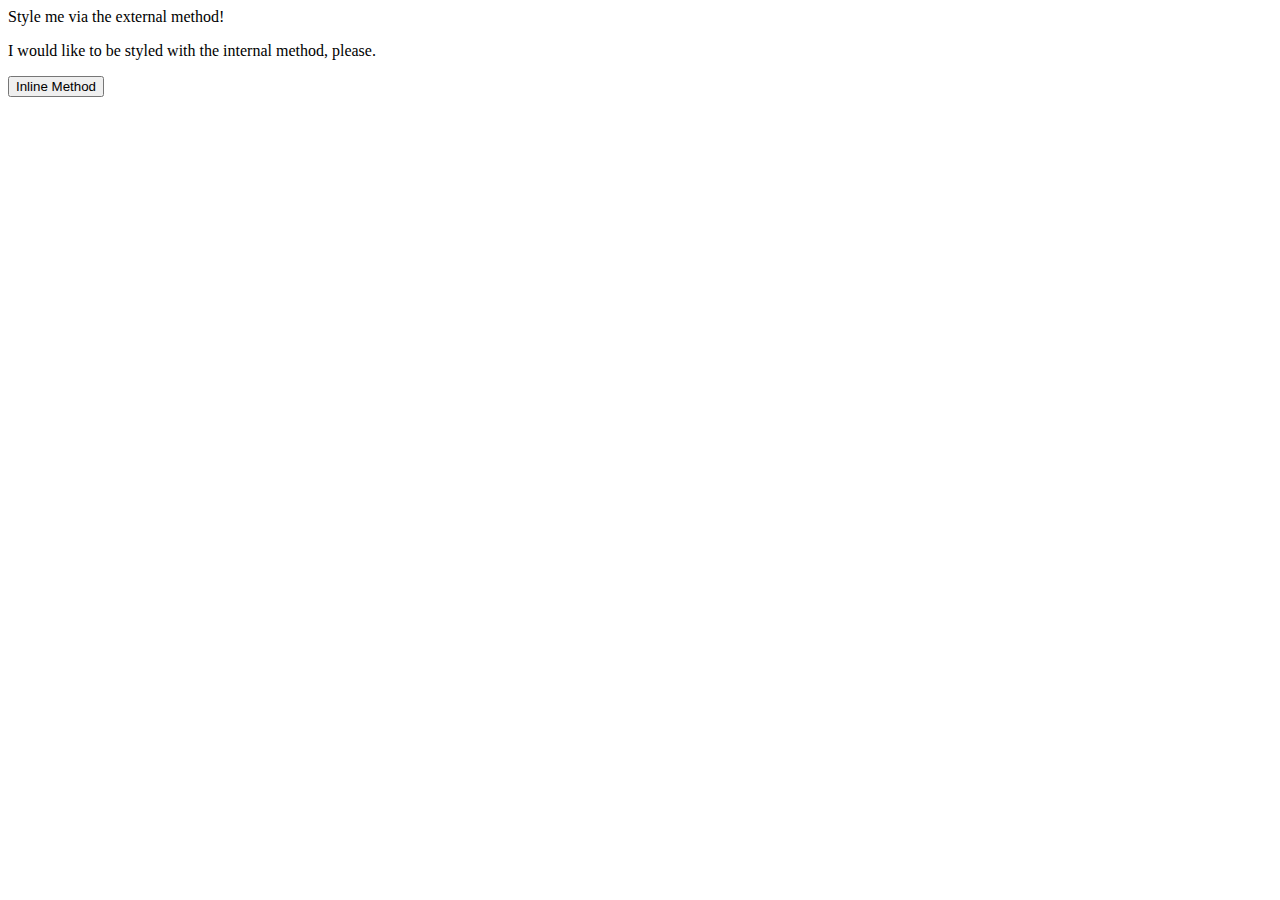
==== foundations/01-css-methods/index.html @ 87a11ed2 "Point to styles.css from index.html" ====
<!DOCTYPE html>
<html lang="en">
  <head>
    <meta charset="UTF-8">
    <meta http-equiv="X-UA-Compatible" content="IE=edge">
    <meta name="viewport" content="width=device-width, initial-scale=1.0">
    <link rel="stylesheet" href="styles.css">
    <title>Methods for Adding CSS</title>
  </head>
  <body>
    <div>Style me via the external method!</div>
    <p>I would like to be styled with the internal method, please.</p>
    <button>Inline Method</button>
  </body>
</html>
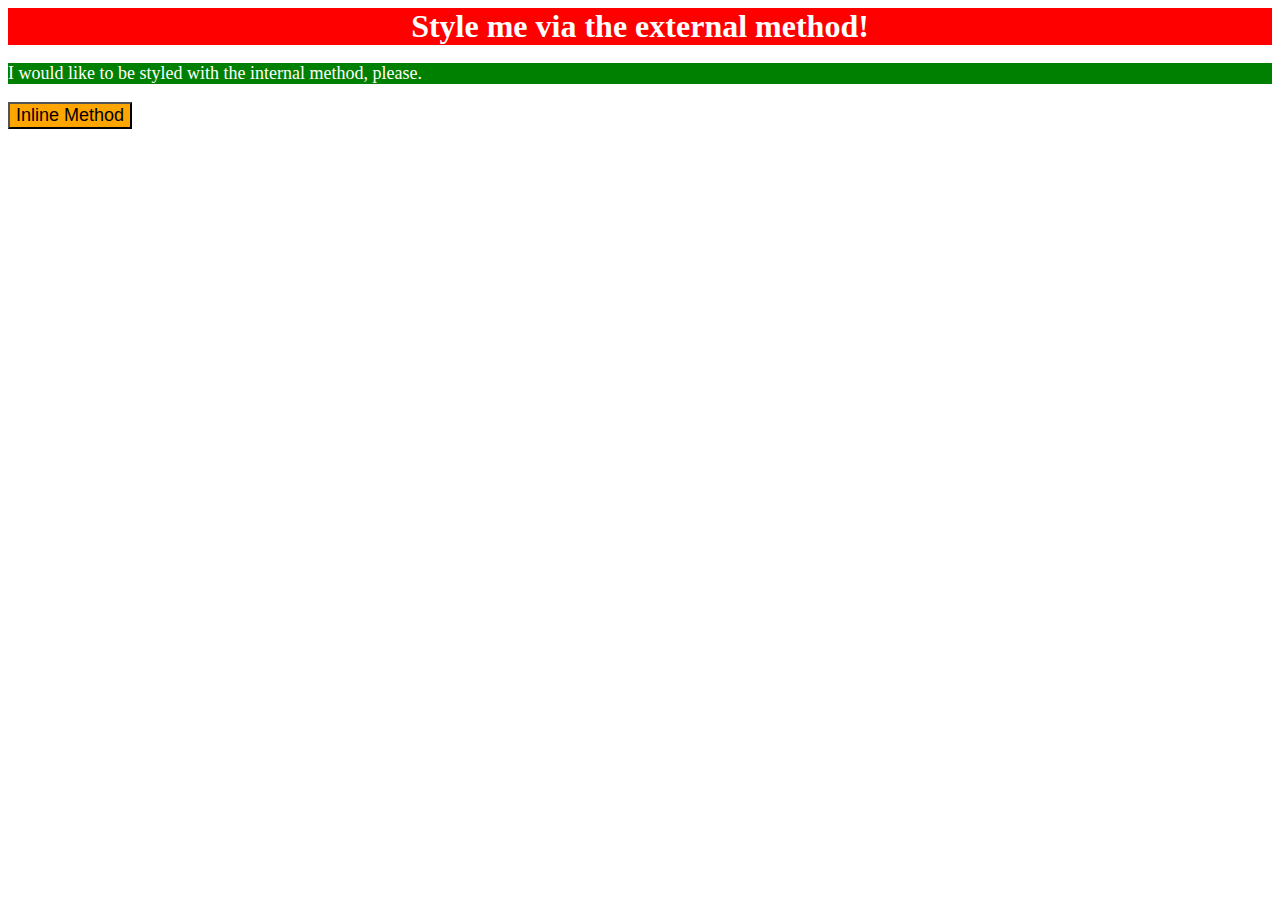
==== commit 7f6481ea: "Add internal and inline styling to p and button elements" ====
--- a/foundations/01-css-methods/index.html
+++ b/foundations/01-css-methods/index.html
@@ -5,11 +5,18 @@
     <meta http-equiv="X-UA-Compatible" content="IE=edge">
     <meta name="viewport" content="width=device-width, initial-scale=1.0">
     <link rel="stylesheet" href="styles.css">
+    <style>
+      p {
+        background-color: green;
+        color: white;
+        font-size: 18px;
+      }
+    </style>
     <title>Methods for Adding CSS</title>
   </head>
   <body>
     <div>Style me via the external method!</div>
     <p>I would like to be styled with the internal method, please.</p>
-    <button>Inline Method</button>
+    <button style="background-color: orange; font-size: 18px;">Inline Method</button>
   </body>
 </html>--- a/foundations/01-css-methods/styles.css
+++ b/foundations/01-css-methods/styles.css
@@ -0,0 +1,8 @@
+
+div {
+    background-color: red;
+    color: white;
+    font-size: 32px;
+    text-align: center;
+    font-weight: bold;
+}